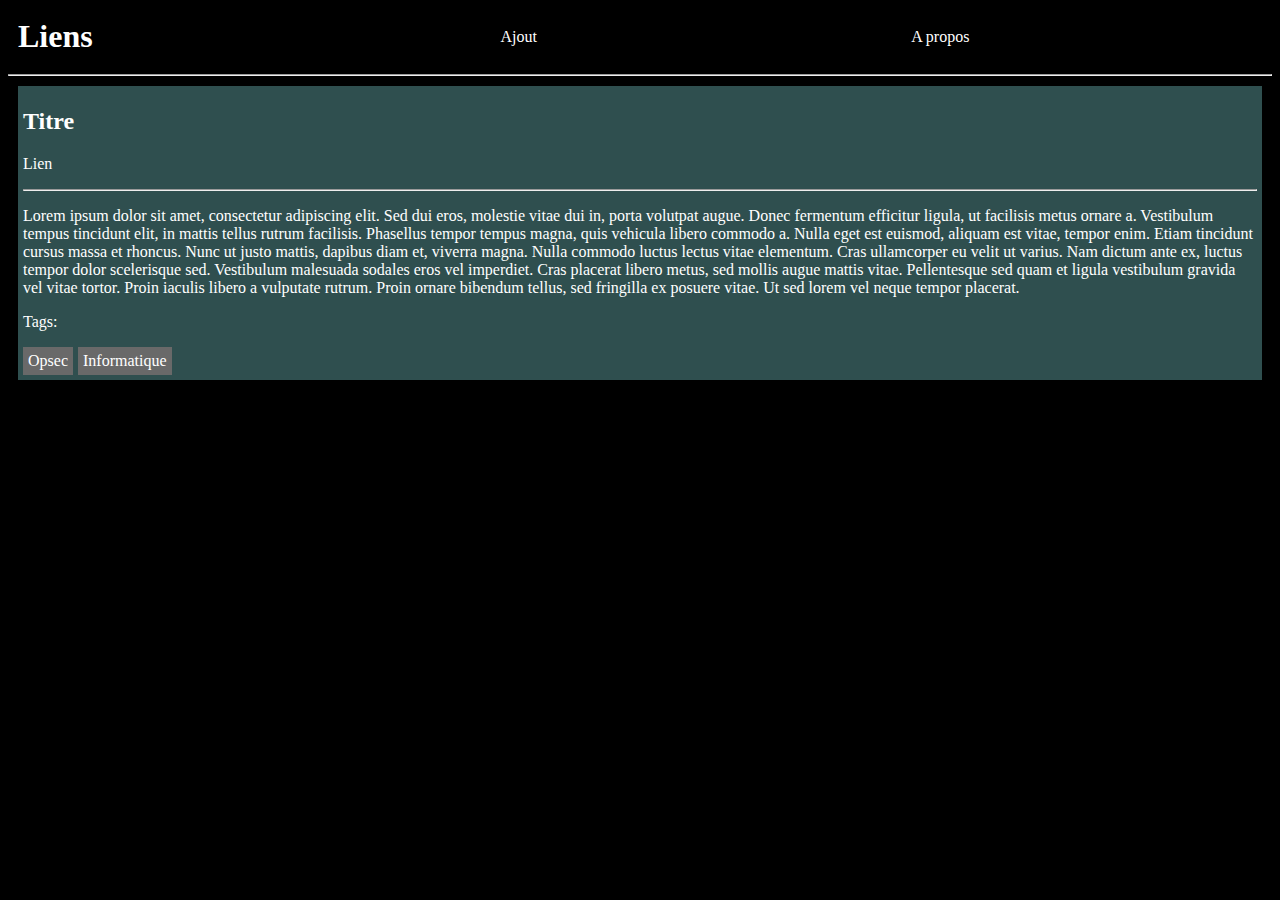
==== lite/index.html @ 234b79f2 "Ajout des fichiers de base" ====
<!DOCTYPE html>
<html lang="fr">
<head>
    <meta charset="UTF-8">
    <link rel="stylesheet" href="styles/index.css">
    <link rel="stylesheet" href="styles/base.css">
    <title>Document</title>
</head>
<body>
    <div id="menu">
        <h1>Liens</h1> 
        <header>
            <!-- <a href="recherche/">Recherche</a> -->
            <a href="ajout.html">Ajout</a>
            <a href="apropos.html">A propos</a>
        </header>
    </div>
    <hr>
    <!-- <div id="categories">
        <ul>
            <li><p>Informatique</p></li>
            <li><p>Opsec</p></li>
            <li><p>Tutoriel</p></li>
        </ul>
    </div> -->

   <div class="elem">
        <h2>Titre</h2>
        <p>Lien</p>
        <hr>
        <p>Lorem ipsum dolor sit amet, consectetur adipiscing elit. Sed dui eros, molestie vitae dui in, porta volutpat augue. Donec fermentum efficitur ligula, ut facilisis metus ornare a. Vestibulum tempus tincidunt elit, in mattis tellus rutrum facilisis. Phasellus tempor tempus magna, quis vehicula libero commodo a. Nulla eget est euismod, aliquam est vitae, tempor enim. Etiam tincidunt cursus massa et rhoncus. Nunc ut justo mattis, dapibus diam et, viverra magna. Nulla commodo luctus lectus vitae elementum. Cras ullamcorper eu velit ut varius. Nam dictum ante ex, luctus tempor dolor scelerisque sed. Vestibulum malesuada sodales eros vel imperdiet. Cras placerat libero metus, sed mollis augue mattis vitae. Pellentesque sed quam et ligula vestibulum gravida vel vitae tortor. Proin iaculis libero a vulputate rutrum. Proin ornare bibendum tellus, sed fringilla ex posuere vitae. Ut sed lorem vel neque tempor placerat. </p>
       <p>Tags:</p>
       <ul>
           <li> Opsec </li>
           <li> Informatique </li>
       </ul>
   </div>
</body>
</html>
---- lite/styles/index.css ----
#categories ul {
    list-style-type: none;
    display: flex;
    justify-content:space-around;
}

.elem {
    margin: 10px;
    padding: 5px;
    padding-top: 2px;
    background-color: darkslategrey;
}

.elem a {
    color: white;
    font-weight: bolder;
}

.elem ul {
    list-style-type: none;
    margin: 0;
    padding: 0;
    display: flex;
    justify-content: start;
}

.elem li {
    margin-right: 5px;
    padding: 5px;
    background-color: dimgray;
}
---- lite/styles/base.css ----
body {
    background-color: black;
    color: white;
}

#menu {
    display: flex;
}

#menu h1 {
    margin: 10px;
    margin-right: 25%;
}

header {
    width: 100%;
    margin: 10px;
    display: flex;
    justify-content: space-around;
}

header a {
    text-align: center;
    color: white;
    text-decoration: none;
    margin-right: 25%;
    padding: 10px;
    white-space: nowrap;
}

header a:hover {
    background-color: white;
    color: black;
}

#select {
    background-color: grey;
}

#select:hover {
    background-color: grey;
    color: white;
}

#lienAccueil {
    text-decoration: none;
    color: white;
}
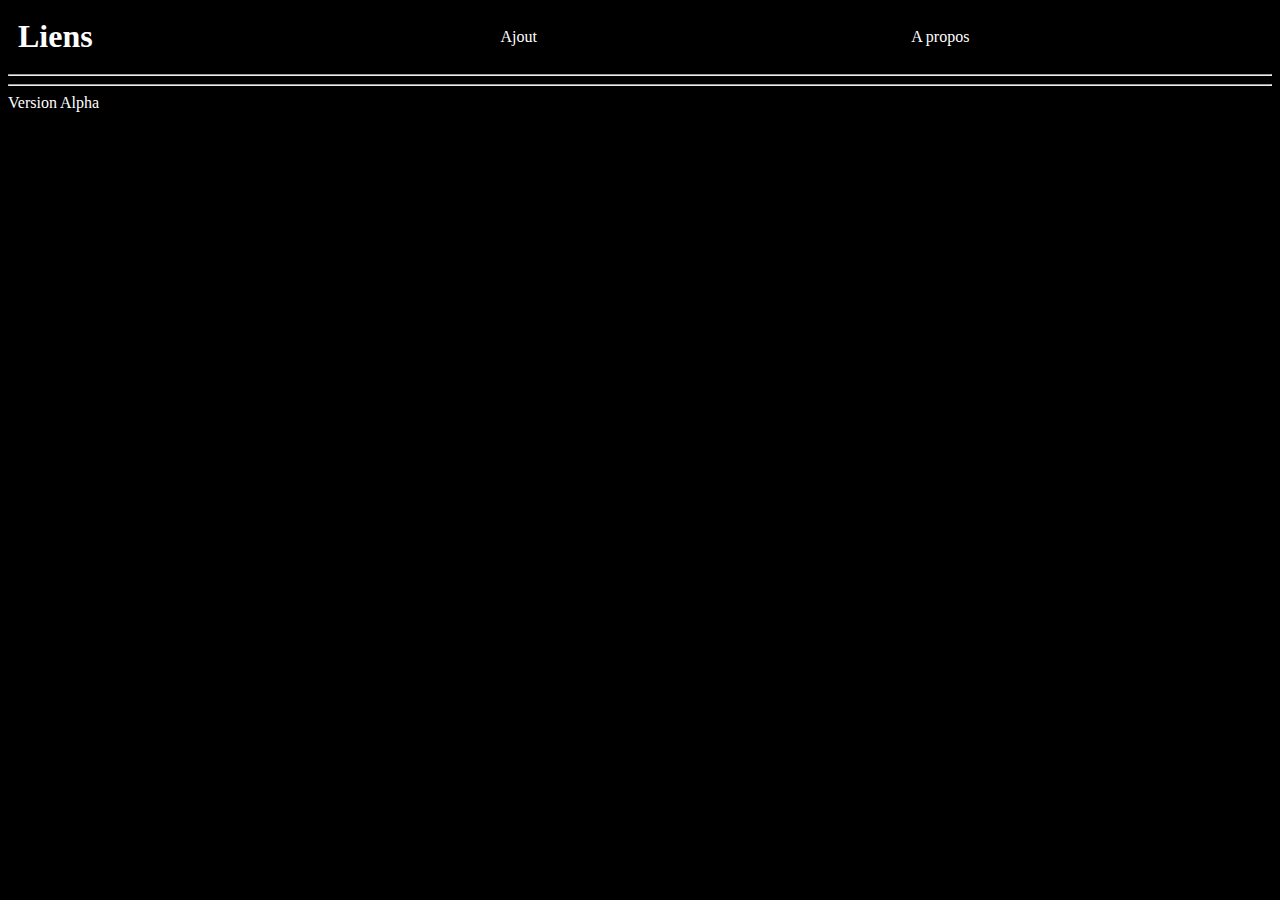
==== commit 0b8aa84d: "Patch de faille XSS et mise aux normes W3C" ====
--- a/lite/index.html
+++ b/lite/index.html
@@ -4,36 +4,21 @@
     <meta charset="UTF-8">
     <link rel="stylesheet" href="styles/index.css">
     <link rel="stylesheet" href="styles/base.css">
-    <title>Document</title>
+    <title>Partage de liens</title>
 </head>
 <body>
     <div id="menu">
         <h1>Liens</h1> 
         <header>
-            <!-- <a href="recherche/">Recherche</a> -->
             <a href="ajout.html">Ajout</a>
             <a href="apropos.html">A propos</a>
         </header>
     </div>
     <hr>
-    <!-- <div id="categories">
-        <ul>
-            <li><p>Informatique</p></li>
-            <li><p>Opsec</p></li>
-            <li><p>Tutoriel</p></li>
-        </ul>
-    </div> -->
 
-   <div class="elem">
-        <h2>Titre</h2>
-        <p>Lien</p>
+   <footer>
         <hr>
-        <p>Lorem ipsum dolor sit amet, consectetur adipiscing elit. Sed dui eros, molestie vitae dui in, porta volutpat augue. Donec fermentum efficitur ligula, ut facilisis metus ornare a. Vestibulum tempus tincidunt elit, in mattis tellus rutrum facilisis. Phasellus tempor tempus magna, quis vehicula libero commodo a. Nulla eget est euismod, aliquam est vitae, tempor enim. Etiam tincidunt cursus massa et rhoncus. Nunc ut justo mattis, dapibus diam et, viverra magna. Nulla commodo luctus lectus vitae elementum. Cras ullamcorper eu velit ut varius. Nam dictum ante ex, luctus tempor dolor scelerisque sed. Vestibulum malesuada sodales eros vel imperdiet. Cras placerat libero metus, sed mollis augue mattis vitae. Pellentesque sed quam et ligula vestibulum gravida vel vitae tortor. Proin iaculis libero a vulputate rutrum. Proin ornare bibendum tellus, sed fringilla ex posuere vitae. Ut sed lorem vel neque tempor placerat. </p>
-       <p>Tags:</p>
-       <ul>
-           <li> Opsec </li>
-           <li> Informatique </li>
-       </ul>
-   </div>
+        Version Alpha
+   </footer>
 </body>
 </html>
